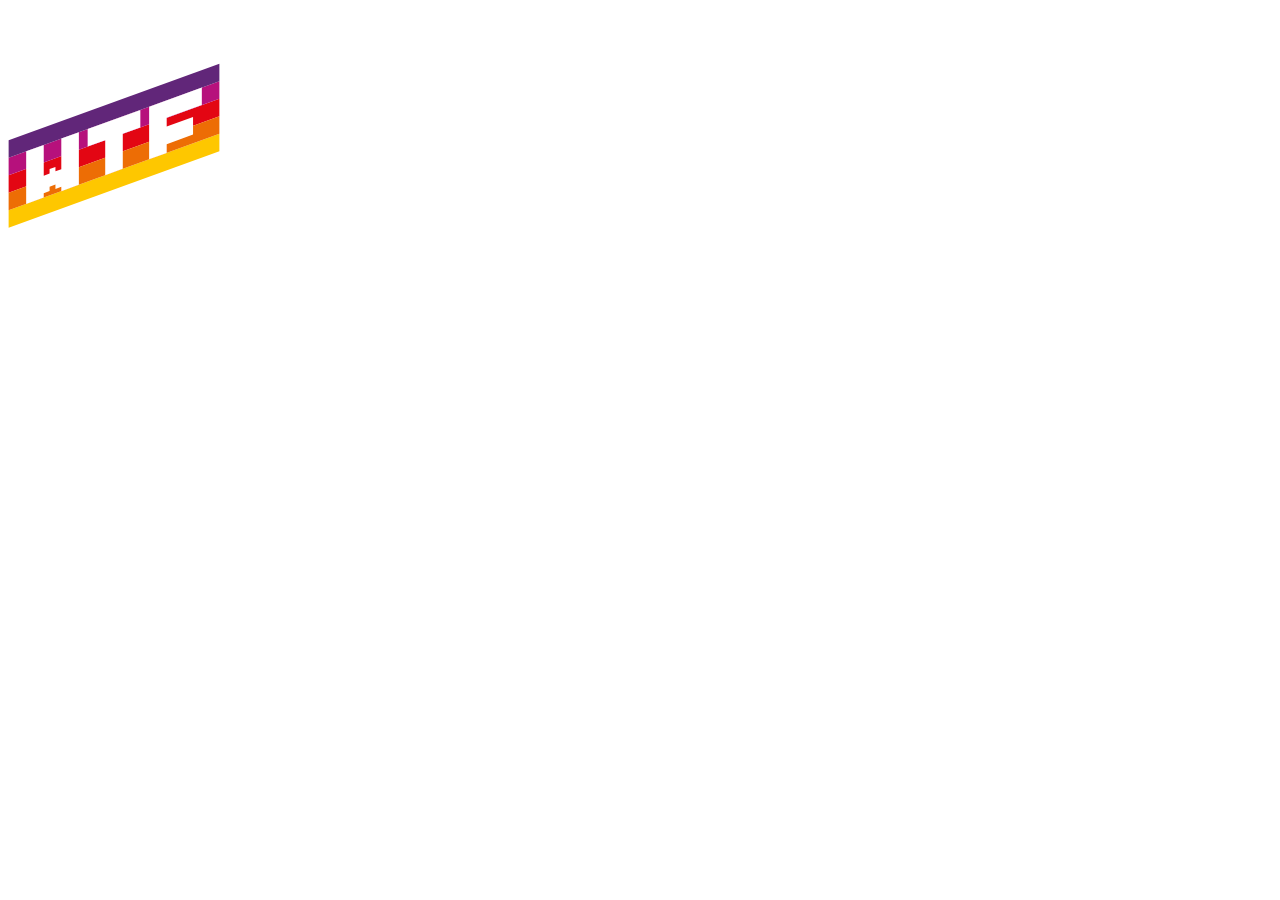
==== src/pages/index.html @ 5c45bf4d "Initial commit" ====
<!DOCTYPE html>
<html lang="en">
  <head>
    <meta charset="UTF-8" />
    <meta name="viewport" content="width=device-width, initial-scale=1.0" />
    <title>WTF: Webpack starter kit</title>
    <link rel="icon" type="image/png" sizes="32x32" href="/favicon-32x32.png" />
    <link rel="icon" type="image/png" sizes="96x96" href="/favicon-96x96.png" />
    <link rel="icon" type="image/png" sizes="16x16" href="/favicon-16x16.png" />
  </head>
  <body>
    <div class="hello">
      <img class="hello__logo" src="../assets/img/logo.svg" alt="WTF " />
      <span class="hello__circles"></span>
    </div>
  </body>
</html>
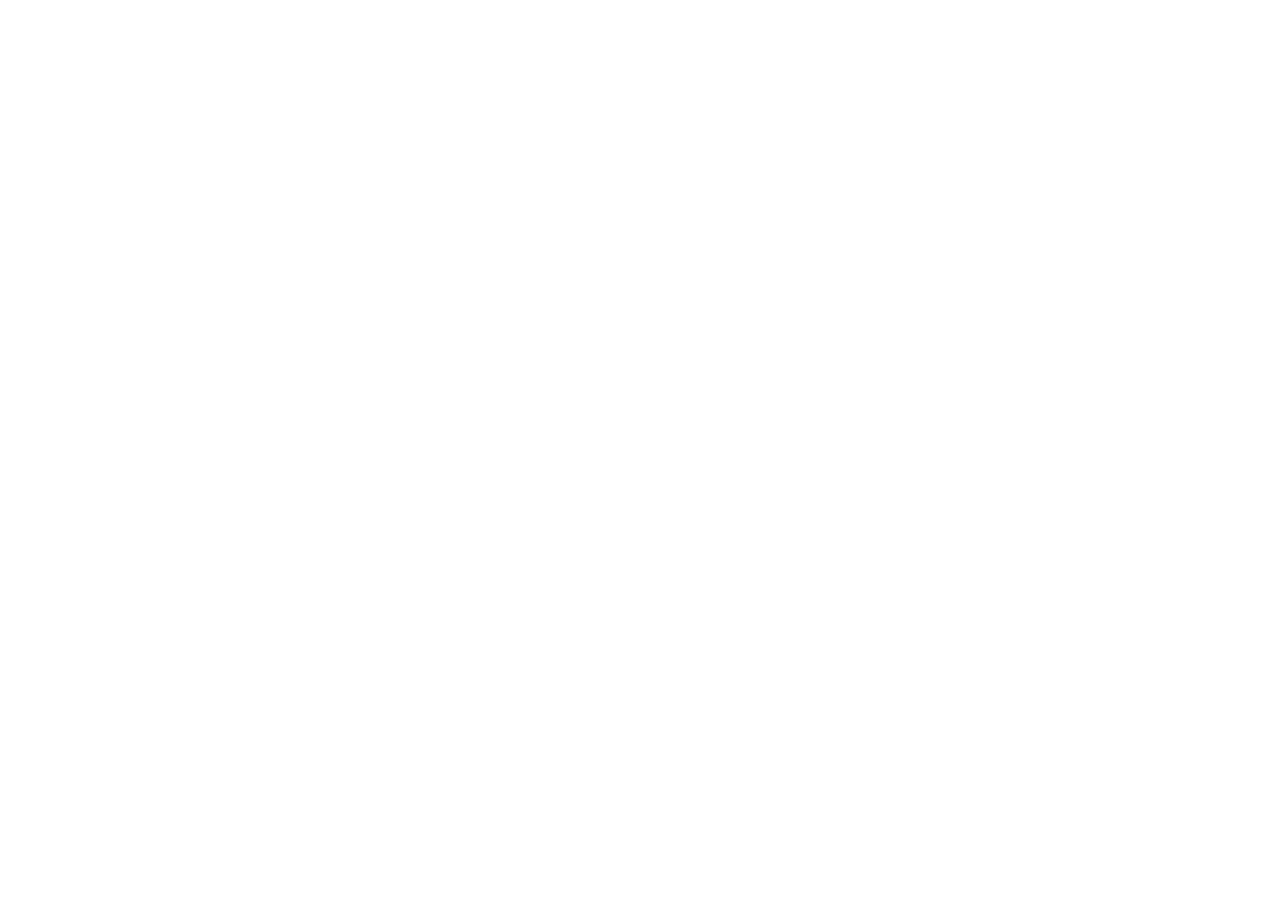
==== commit fa7701ef: "initial commit" ====
--- a/src/pages/index.html
+++ b/src/pages/index.html
@@ -3,15 +3,9 @@
   <head>
     <meta charset="UTF-8" />
     <meta name="viewport" content="width=device-width, initial-scale=1.0" />
-    <title>WTF: Webpack starter kit</title>
-    <link rel="icon" type="image/png" sizes="32x32" href="/favicon-32x32.png" />
-    <link rel="icon" type="image/png" sizes="96x96" href="/favicon-96x96.png" />
-    <link rel="icon" type="image/png" sizes="16x16" href="/favicon-16x16.png" />
+    <title>Let it be dark</title>
   </head>
   <body>
-    <div class="hello">
-      <img class="hello__logo" src="../assets/img/logo.svg" alt="WTF " />
-      <span class="hello__circles"></span>
-    </div>
+
   </body>
 </html>
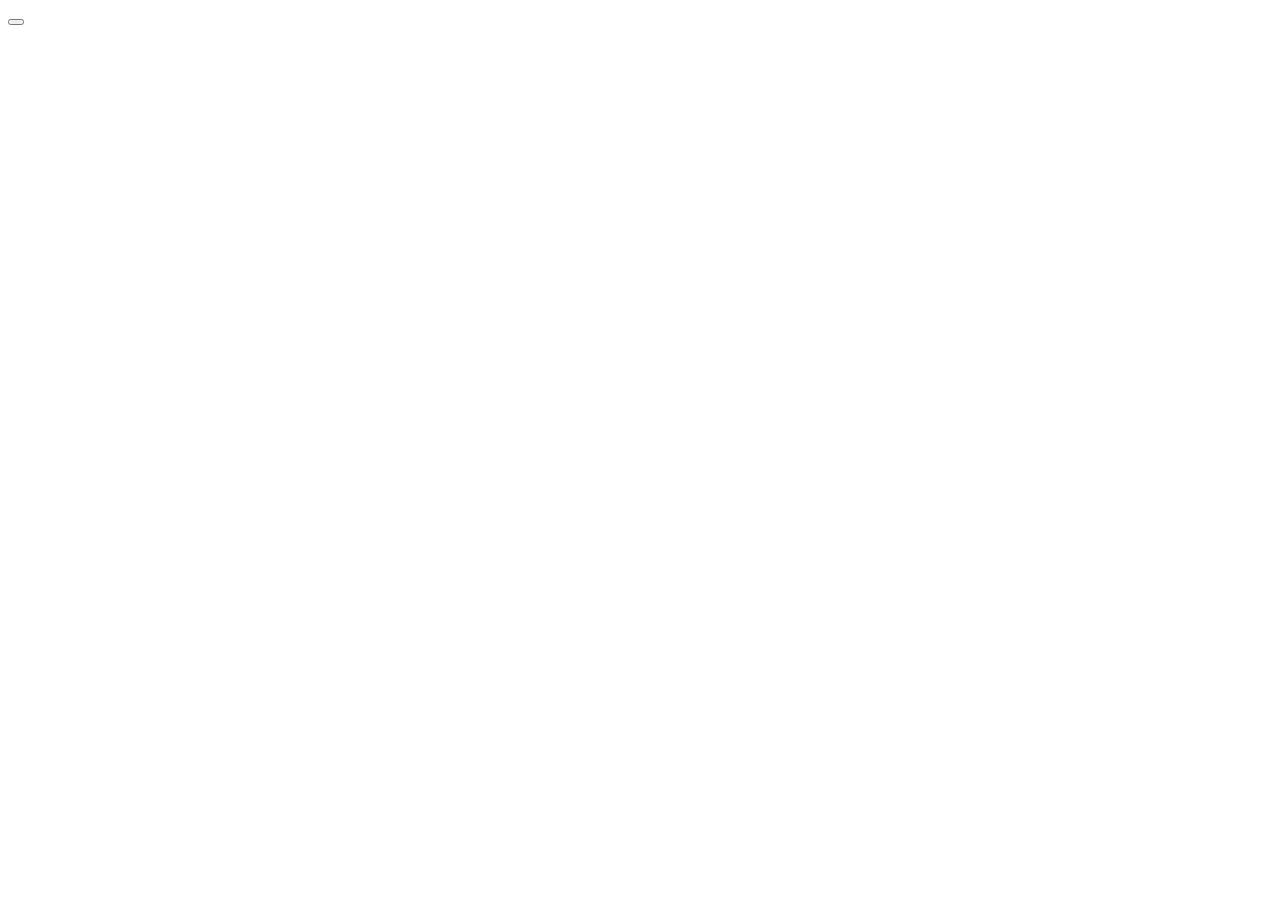
==== commit 9d735e69: "basics" ====
--- a/src/pages/index.html
+++ b/src/pages/index.html
@@ -1,11 +1,13 @@
 <!DOCTYPE html>
 <html lang="en">
-  <head>
-    <meta charset="UTF-8" />
-    <meta name="viewport" content="width=device-width, initial-scale=1.0" />
-    <title>Let it be dark</title>
-  </head>
-  <body>
-
-  </body>
+	<head>
+		<meta charset="UTF-8" />
+		<meta name="viewport" content="width=device-width, initial-scale=1.0" />
+		<title>Let it be dark</title>
+	</head>
+	<body>
+		<main class="main">
+			<button class="sun"></button>
+		</main>
+	</body>
 </html>
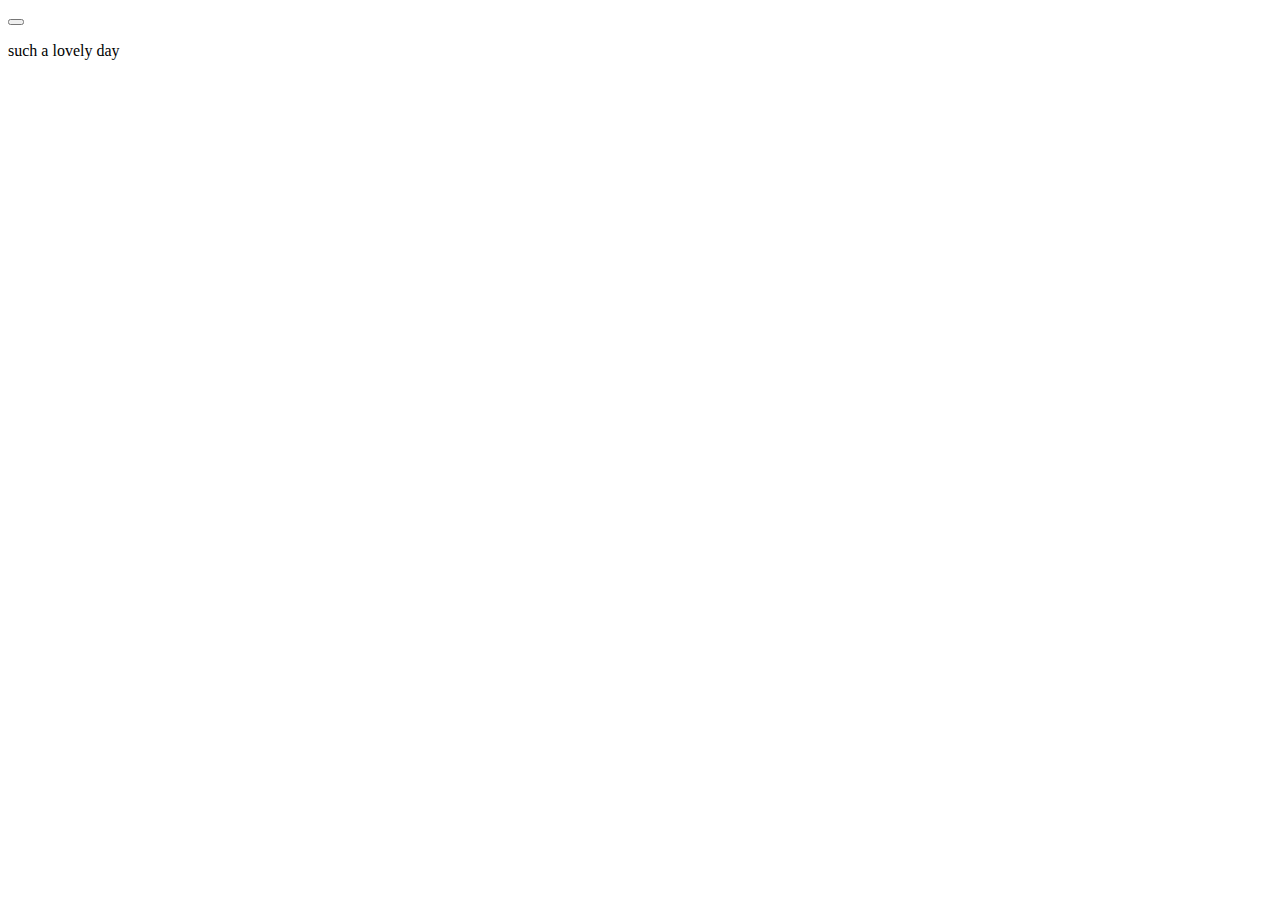
==== commit de9a6630: "png added" ====
--- a/src/pages/index.html
+++ b/src/pages/index.html
@@ -7,7 +7,8 @@
 	</head>
 	<body>
 		<main class="main">
-			<button class="sun"></button>
+			<button class="sun sun--js"></button>
+      <p class="sun__text sun__text--js">such a lovely day</p>
 		</main>
 	</body>
 </html>
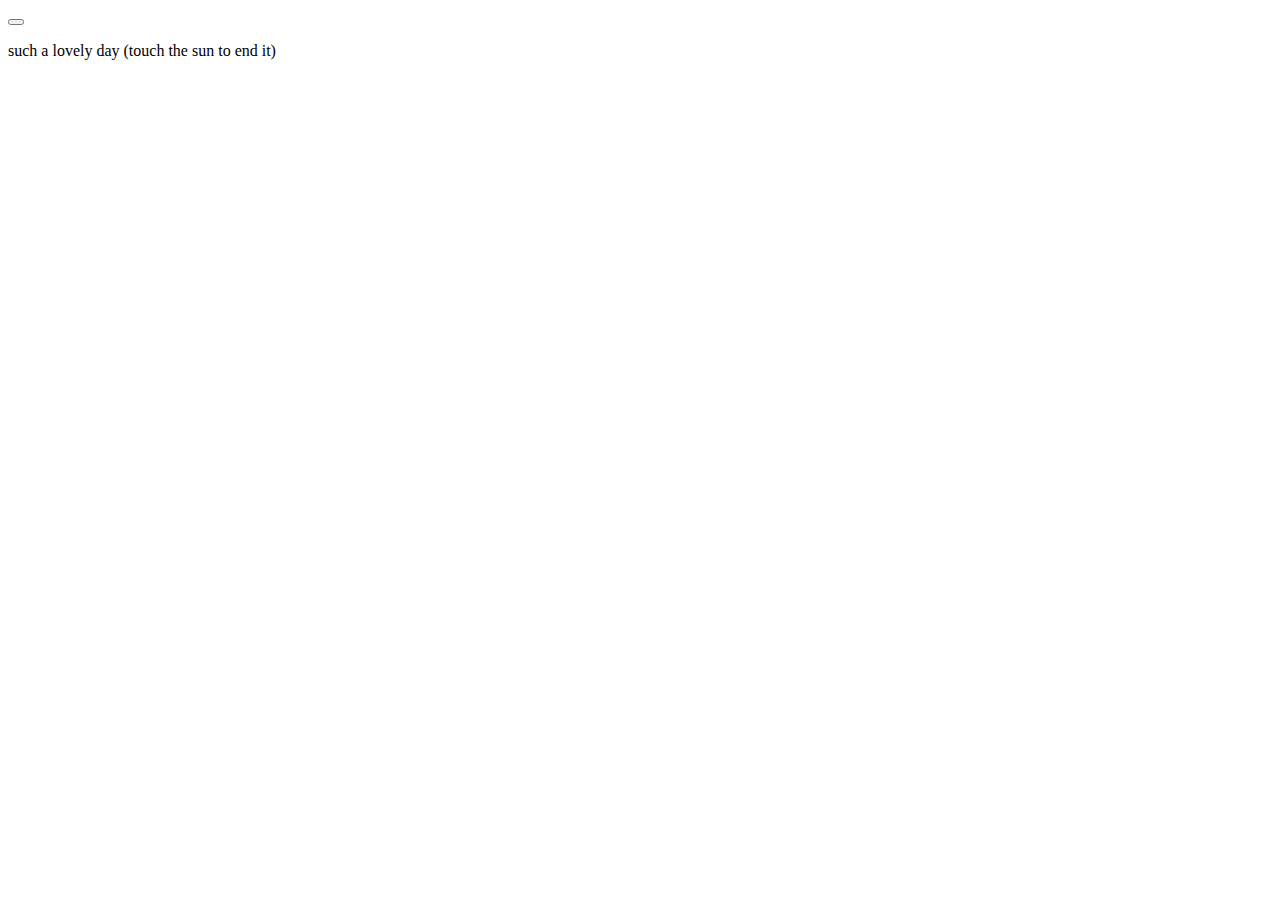
==== commit cfc938c2: "work in progress.." ====
--- a/src/pages/index.html
+++ b/src/pages/index.html
@@ -8,7 +8,11 @@
 	<body>
 		<main class="main">
 			<button class="sun sun--js"></button>
-      <p class="sun__text sun__text--js">such a lovely day</p>
+			<div class="sun__dark"></div>
+			<p class="sun__text sun__text--js">
+				such a lovely day
+				<span class="sun__text sun__text--small"> (touch the sun to end it)</span>
+			</p>
 		</main>
 	</body>
 </html>
